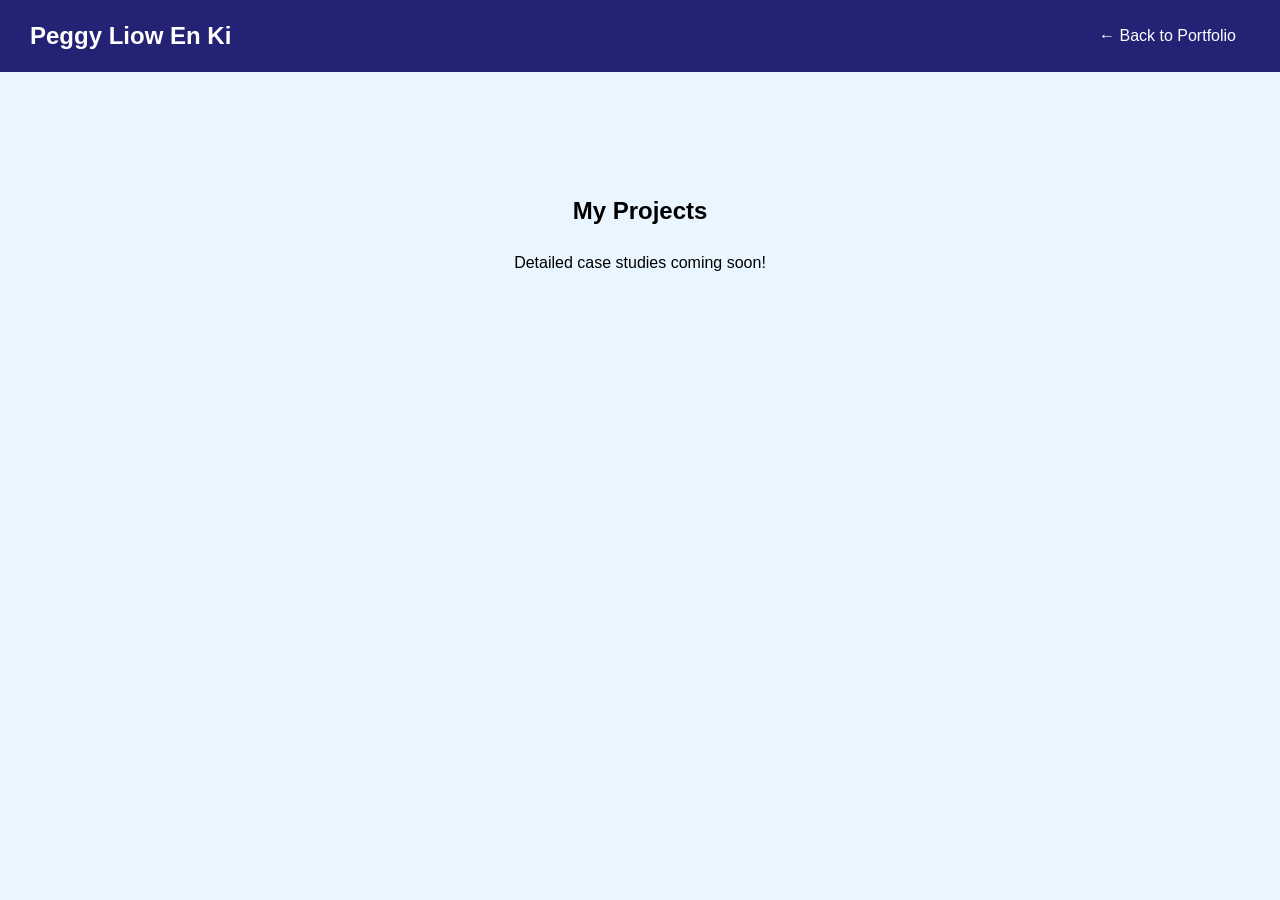
==== projects.html @ b27caf08 "amendments" ====
<!DOCTYPE html>
<html lang="en">
<head>
    <meta charset="UTF-8">
    <meta name="viewport" content="width=device-width, initial-scale=1.0">
    <title>Projects | Peggy Liow En Ki</title>
    <link rel="stylesheet" href="style.css">
</head>
<body>

    <nav class="navbar">
        <h1>Peggy Liow En Ki</h1>
        <ul class="nav-links">
            <li><a href="index.html">← Back to Portfolio</a></li>
        </ul>
    </nav>

    <section id="projects-page-content" style="padding: 100px 20px; text-align: center;">
        <h2>My Projects</h2>
        <p>Detailed case studies coming soon!</p>
        
        </section>

</body>
</html>
---- style.css ----
html {
    scroll-behavior: smooth;
}

body {
    font-family: Arial, sans-serif;
    background-color: #eaf6ff;
    margin: 0;
    line-height: 1.6;
}

/* --- Navigation --- */
.navbar {
    display: flex;
    justify-content: space-between;
    align-items: center;
    background-color: #232275;
    padding: 15px 30px;
    position: sticky;
    top: 0;
    z-index: 1000; /* Added to keep nav above scrolling content */
}

.navbar h1 {
    color: white;
    margin: 0;
}

.nav-links {
    list-style: none;
    display: flex;
    gap: 20px;
    margin: 0;
    padding: 0;
}

.nav-links a {
    display: inline-block;
    text-decoration: none;
    color: white;
    font-weight: 500;
    padding: 8px 14px;
    border-radius: 6px;
    transition: 0.3s;
}

.nav-links a:hover {
    background-color: #3b3a9c; /* Slightly lightened for better hover effect */
}

section {
    padding: 30px 40px;
}

/* --- About Section --- */
#about h2 {
    font-size: 35px;
    font-weight: 600;
    text-align: left;
    margin-bottom: 10px;
}

.about-container {
    display: flex;
    justify-content: center;
    margin-top: 30px;
}

.about-card {
    display: flex;
    align-items: center;
    background-color: rgb(255, 255, 255);
    padding: 50px;
    width: 1200px;
    border-radius: 12px;
    box-shadow: 0 4px 10px rgba(0,0,0,0.1);
}

.about-image img {
    width: 300px;
    height: 400px;
    object-fit: cover;
    border-radius: 10px;
    margin-right: 50px;
}

.about-info h3 {
    margin: 5px 0;
    font-size: 35px;
    font-family: Arial, sans-serif;
}

.about-info p {
    margin: 30px 0;
    font-size: 20px;
    font-family: Arial, sans-serif;
}

.about-description {
    max-width: 800px;
    margin: 30px auto 10px;      
    font-size: 16px;
    line-height: 1.8;
    text-align: justify;    
    color: #444;            
}

.about-subtitle {
    font-size: 30px;
    font-weight: 600;
    text-align: center;
    margin-top: 60px;
    margin-bottom: 20px;
    color: #1d1c36;
}

/* --- Education Section --- */
#education {
    background-color: white;
    padding: 60px 40px;
    margin: 40px auto;
    max-width: 1220px;
    border-radius: 12px;
}

#education h2 {
    font-size: 35px;
    font-weight: 600;
    text-align: left;
    margin-bottom: 10px;
}

.education-container {
    display: grid;
    /* Change this line to make both columns take exactly half the space (1 fraction each) */
    grid-template-columns: 1fr 1fr; 
    gap: 40px; /* Slightly increased the gap so the text doesn't touch the grey box */
    align-items: start;
    margin-top: 40px;
}

/* Timeline Wrapper */
.education-timeline {
    position: relative;
    display: flex;
    flex-direction: column;
    gap: 50px; /* Space between each school entry */
}

/* The long vertical line */
.education-timeline::before {
    content: "";
    position: absolute;
    left: 124px; /* Perfectly positioned between the logos and the text */
    top: 10px;
    bottom: 10px;
    width: 2px;
    background-color: #232275;
}

/* Individual School Layout */
.edu-item {
    display: grid;
    /* Logo gets 100px, Text gets the remaining space */
    grid-template-columns: 100px 1fr; 
    gap: 50px; /* Space pushing text away from the logo */
    position: relative;
}

/* The dot on the timeline */
.edu-item::before {
    content: "";
    position: absolute;
    left: 119px; /* Mathematical center overlapping the vertical line */
    top: 5px;
    width: 12px;
    height: 12px;
    background-color: #232275;
    border-radius: 50%;
    z-index: 1; /* Keeps dot above the line */
}

/* Logos */
.edu-logo {
    width: 80px;
    justify-self: center; /* Centers the logo neatly inside its 100px column */
}

/* Text Styling */
.edu-date {
    font-weight: bold;
    margin-bottom: 5px;
    letter-spacing: 2px;
}

.education-right {
    background: #f4f4f4;
    padding: 15px;
    border-radius: 10px;
}

.transcript-frame {
    width: 100%;
    height: 500px;
    border: none;
}

/* --- Transcript Controls --- */
.transcript-controls {
    display: flex;
    justify-content: space-between;
    align-items: center;
    margin-top: 15px;
}

.transcript-controls button {
    background-color: #232275;
    color: white;
    border: none;
    padding: 10px 20px;
    border-radius: 6px;
    cursor: pointer;
    font-weight: 600;
    transition: background-color 0.3s;
}

.transcript-controls button:hover {
    background-color: #3b3a9c;
}

/* Make the button look faded when it's disabled (e.g., clicking "Previous" on page 1) */
.transcript-controls button:disabled {
    background-color: #cccccc;
    cursor: not-allowed;
}

#page-indicator {
    font-weight: 600;
    color: #333;
}

#education, #awards, #certifications {
    background-color: white;
    padding: 60px 40px;
    margin: 40px auto;
    max-width: 1220px;
    border-radius: 12px;
}

/* 1. The main "Honours & Awards" title at the top */
#awards h2 {
    font-size: 35px; /* Change this number to make the main title bigger or smaller */
}

/* 2. The title of the specific award (e.g., "Best Presenter Award") */
#awards .edu-content h3 {
    font-size: 22px; 
}

/* 3. The description text under the award */
#awards .edu-content p {
    font-size: 16px; 
}

/* 4. The year/date of the award */
#awards .edu-date {
    font-size: 18px; 
}

/* --- Make Honours & Awards Timeline Scrollable --- */
#awards .timeline-scroll-area {
    max-height: 500px;   /* Limits the height so it matches the PDF viewer */
    overflow-y: auto;    /* Adds the vertical scrollbar */
    padding-right: 20px; /* Adds breathing room so the scrollbar doesn't touch the text */
}

/* Custom Scrollbar Styling */
#awards .timeline-scroll-area::-webkit-scrollbar {
    width: 8px;
}

#awards .timeline-scroll-area::-webkit-scrollbar-track {
    background: #f4f4f4; 
    border-radius: 10px;
}

#awards .timeline-scroll-area::-webkit-scrollbar-thumb {
    background: #232275; /* Matches your navbar and buttons */
    border-radius: 10px;
}

#awards .timeline-scroll-area::-webkit-scrollbar-thumb:hover {
    background: #3b3a9c; 
}

/* --- Certifications Section Styling --- */
#certifications h2 {
    font-size: 35px;
    font-weight: 600;
    text-align: left;
    margin-bottom: 10px;
}

.cert-cards-column {
    display: flex;
    flex-direction: column;
    gap: 15px; /* Space between each card */
}

/* Individual Box Card */
.cert-card {
    background-color: #f4f4f4;
    border-left: 6px solid #232275; /* Adds a nice dark blue stripe on the left */
    padding: 20px 25px;
    border-radius: 6px;
    box-shadow: 0 2px 5px rgba(0,0,0,0.05);
    transition: transform 0.2s ease, box-shadow 0.2s ease;
}

/* Make the cards pop out slightly when hovered */
.cert-card:hover {
    transform: translateX(5px);
    box-shadow: 0 4px 8px rgba(0,0,0,0.1);
}

.cert-card h3 {
    margin: 0 0 5px 0;
    font-size: 20px;
    color: #1d1c36;
}

.cert-card p {
    margin: 0;
    font-size: 15px;
    color: #444;
    line-height: 1.4;
}

/* =========================================
   SKILLS SECTION
   ========================================= */

#skills {
    padding: 60px 20px;
    background-color: #232275; /* Light grey background to make white cards pop */
}

#skills h2 {
    text-align: center;
    margin-bottom: 40px;
    font-size: 35px;
    color: #ffffff;
}

/* The Grid Layout for the Cards */
.skills-container {
    display: grid;
    /* This creates responsive columns: 
       Cards will be at least 300px wide, and will fill available space */
    grid-template-columns: repeat(auto-fit, minmax(300px, 1fr));
    gap: 25px;
    max-width: 1200px;
    margin: 0 auto;
}

/* The White Card Styling */
.skill-card {
    background-color: #ffffff;
    border-radius: 12px; /* Rounded corners */
    padding: 30px;
    box-shadow: 0 4px 15px rgba(0, 0, 0, 0.05); /* Soft shadow */
    transition: transform 0.3s ease, box-shadow 0.3s ease;
}

/* Subtle lift effect when you hover over a card */
.skill-card:hover {
    transform: translateY(-5px);
    box-shadow: 0 8px 25px rgba(0, 0, 0, 0.1);
}

.skill-card h3 {
    margin-top: 0;
    margin-bottom: 20px;
    font-size: 1.25rem;
    color: #2c3e50;
    border-bottom: 2px solid #eef2f5; /* Subtle dividing line under the title */
    padding-bottom: 12px;
}

/* Pill-shaped Tags for Skills */
.skill-tags {
    display: flex;
    flex-wrap: wrap; /* Allows tags to wrap to the next line */
    gap: 10px;
}

.skill-tags span {
    background-color: #eef2f5; /* Light blue-grey background */
    color: #495057;
    padding: 8px 16px;
    border-radius: 20px; /* Makes them pill-shaped */
    font-size: 0.9rem;
    font-weight: 500;
    transition: background-color 0.2s;
}

/* Highlight the tag slightly when hovered */
.skill-tags span:hover {
    background-color: #dfdceb; 
}

/* Custom List for Languages */
.language-list {
    list-style-type: none;
    padding: 0;
    margin: 0;
    display: flex;
    flex-direction: column;
    gap: 15px;
}

.language-list li {
    display: flex;
    flex-direction: column;
    gap: 5px;
}

.language-list strong {
    color: #333;
    font-size: 1rem;
}

/* The proficiency label */
.prof-level {
    font-size: 0.85rem;
    color: #0066cc; /* A nice professional blue */
    background-color: rgba(0, 102, 204, 0.1);
    padding: 4px 10px;
    border-radius: 6px;
    width: fit-content;
}

/* =========================================
   CONTACT SECTION
   ========================================= */

#contact {
    padding: 60px 20px 100px 20px;
    background-color: #ffffff;
    text-align: center;
}

#contact h2 {
    font-size: 1.5rem;
    letter-spacing: 3px;
    color: #1c2a48; /* Dark Navy Blue */
    margin-bottom: 50px;
    text-transform: uppercase;
}

/* The Main Split Container */
.contact-wrapper {
    display: flex;
    max-width: 1000px; /* Limits how wide the box gets */
    margin: 0 auto;
    background-color: #f4f5f7; /* Very light grey background */
    box-shadow: 0 10px 30px rgba(0, 0, 0, 0.08); /* Soft shadow */
    text-align: left;
    overflow: hidden; /* Keeps the image corners sharp if you add border-radius */
}

/* Left Image Column */
.contact-image-col {
    flex: 1; /* Takes up 50% of space */
    display: flex;
}

.contact-image-col img {
    width: 100%;
    height: 100%;
    object-fit: cover; /* Ensures image fills the space without stretching */
    min-height: 400px; /* Ensures it doesn't collapse */
}

/* Right Text Column */
.contact-details-col {
    flex: 1; /* Takes up 50% of space */
    padding: 60px 50px;
    display: flex;
    flex-direction: column;
    justify-content: center;
}

.contact-header h3 {
    font-size: 2rem;
    color: #1c2a48; /* Dark Navy Blue */
    margin: 0 0 5px 0;
}

.contact-title {
    font-size: 0.95rem;
    color: #6c757d;
    font-weight: 300;
    margin: 0 0 40px 0;
}

/* Contact Info Text */
.info-item {
    margin-bottom: 20px;
}

.info-item strong {
    font-size: 0.9rem;
    color: #1c2a48;
    display: block;
    margin-bottom: 3px;
}

.info-item p {
    margin: 0;
    font-size: 0.95rem;
    color: #4a5568;
}

.info-item a {
    color: #4a5568;
    text-decoration: none;
    transition: color 0.2s ease;
}

.info-item a:hover {
    color: #0066cc;
}

/* Divider Line */
.contact-divider {
    border: 0;
    height: 1px;
    background-color: #d1d5db;
    margin: 30px 0 20px 0;
    width: 60%; /* Doesn't go all the way across, like the image */
    margin-left: 0;
}

/* Social Icon */
.linkedin-icon {
    width: 22px;
    height: 22px;
    fill: #1c2a48; /* Dark Navy Blue */
    transition: fill 0.2s ease, transform 0.2s ease;
}

.linkedin-icon:hover {
    fill: #0a66c2; /* LinkedIn Official Blue on hover */
    transform: translateY(-2px);
}

/* --- Mobile Responsiveness --- */
/* On smaller screens, stack the layout instead of side-by-side */
@media (max-width: 768px) {
    .contact-wrapper {
        flex-direction: column;
    }
    
    .contact-image-col img {
        min-height: 250px;
    }

    .contact-details-col {
        padding: 40px 30px;
    }
}
/* =========================================
   CO-CURRICULAR ACTIVITIES TIMELINE
   ========================================= */

#activities {
    padding: 80px 20px;
    background-color: #ffffff;
}

#activities h2 {
    text-align: center;
    text-transform: uppercase;
    letter-spacing: 3px;
    color: #1c2a48; /* Dark Navy Blue */
    margin-bottom: 70px;
}

/* The invisible box holding the timeline */
.timeline-container {
    position: relative;
    max-width: 900px;
    margin: 0 auto;
}

/* The central vertical line */
.timeline-container::after {
    content: '';
    position: absolute;
    width: 1px;
    background-color: #e5e7eb; /* Very light grey line */
    top: 0;
    bottom: 0;
    left: 50%;
    margin-left: -0.5px; /* Keeps the 1px line perfectly centered */
}

/* Each individual block holding the text */
.timeline-item {
    padding: 0 50px; /* Space between text and the center line */
    position: relative;
    width: 50%;
    box-sizing: border-box; /* Prevents padding from breaking the width */
    margin-bottom: 40px;
}

/* The small navy blue dots on the center line */
.timeline-item::after {
    content: '';
    position: absolute;
    width: 10px;
    height: 10px;
    background-color: #1c2a48; 
    border-radius: 50%;
    top: 6px; /* Aligns the dot with the year text */
    z-index: 1; /* Keeps the dot on top of the line */
}

/* Pushes left items to the left side and aligns text right */
.left {
    left: 0;
    text-align: right;
}

/* Pushes right items to the right side and aligns text left */
.right {
    left: 50%;
    text-align: left;
}

/* Positions the dot on the right edge of left items */
.left::after {
    right: -5px; 
}

/* Positions the dot on the left edge of right items */
.right::after {
    left: -5px; 
}

/* Typography Styling */
.timeline-date {
    margin: 0 0 10px 0;
    font-size: 1.1rem;
    color: #1c2a48;
    letter-spacing: 2px;
}

.timeline-content p {
    margin: 0;
    color: #4a5568; /* Slightly muted text for the description */
    font-weight: 300;
    line-height: 1.6;
}

/* --- Mobile Responsiveness --- */
/* For screens smaller than 768px (tablets and phones) */
@media screen and (max-width: 768px) {
    /* Move the vertical line to the far left side */
    .timeline-container::after {
        left: 20px;
    }
    
    /* Make all items take up 100% width and align text left */
    .timeline-item {
        width: 100%;
        padding-left: 50px; /* Make room for the line on the left */
        padding-right: 20px;
        text-align: left;
    }
    
    /* Push the 'right' items back to the left edge */
    .right {
        left: 0;
    }
    
    /* Move all dots to sit perfectly on the new left-aligned line */
    .left::after, .right::after {
        left: 15px; 
    }
}
/* =========================================
   WORK EXPERIENCE SECTION
   ========================================= */

#experience {
    padding: 80px 20px;
    background-color: #ffffff; 
}

#experience h2 {
    text-align: center;
    text-transform: uppercase;
    letter-spacing: 3px;
    color: #1c2a48; /* Dark Navy Blue */
    margin-bottom: 50px;
}

.experience-container {
    max-width: 900px;
    margin: 0 auto;
    display: flex;
    flex-direction: column;
    gap: 25px;
}

/* The Experience Card styling */
.experience-card {
    background-color: #f8f9fa; /* Very light grey */
    border-left: 5px solid #1c2a48; /* Navy blue accent line */
    padding: 35px 40px;
    border-radius: 0 10px 10px 0; /* Rounds the right corners only */
    box-shadow: 0 4px 15px rgba(0, 0, 0, 0.05);
    transition: transform 0.3s ease, box-shadow 0.3s ease;
}

.experience-card:hover {
    transform: translateX(5px); /* Slight slide right on hover */
    box-shadow: 0 8px 20px rgba(0, 0, 0, 0.08);
}

.exp-header {
    display: flex;
    justify-content: space-between;
    align-items: center;
    margin-bottom: 8px;
}

.exp-header h3 {
    margin: 0;
    font-size: 1.4rem;
    color: #1c2a48;
}

/* Pill-shaped date tag */
.exp-date {
    font-weight: 600;
    color: #0066cc;
    background-color: rgba(0, 102, 204, 0.1);
    padding: 6px 14px;
    border-radius: 20px;
    font-size: 0.9rem;
    white-space: nowrap;
}

.exp-company {
    margin: 0 0 20px 0;
    font-size: 1.1rem;
    color: #6c757d;
    font-weight: 500;
    text-transform: uppercase;
    letter-spacing: 1px;
}

/* Bullet points inside the card */
.exp-details {
    margin: 0;
    padding-left: 20px;
    color: #4a5568;
    line-height: 1.7;
}

.exp-details li {
    margin-bottom: 10px;
}

.exp-details li:last-child {
    margin-bottom: 0;
}

/* --- Mobile Responsiveness --- */
@media (max-width: 600px) {
    .exp-header {
        flex-direction: column;
        align-items: flex-start;
        gap: 12px;
    }
    
    .experience-card {
        padding: 25px 20px;
    }
}

/* =========================================
   PROJECTS TEASER SECTION
   ========================================= */

#projects-teaser {
    text-align: center;
    padding: 80px 20px;
    background-color: #f4f5f7; /* Matches your contact section background */
}

#projects-teaser h2 {
    text-transform: uppercase;
    letter-spacing: 3px;
    color: #1c2a48;
    margin-bottom: 20px;
}

#projects-teaser p {
    color: #4a5568;
    margin-bottom: 35px;
    font-size: 1.1rem;
}

/* Call to Action Button */
.project-btn {
    display: inline-block;
    background-color: #1c2a48; /* Navy Blue */
    color: #ffffff;
    padding: 14px 35px;
    text-decoration: none;
    border-radius: 6px;
    font-size: 1.05rem;
    font-weight: 600;
    transition: background-color 0.3s ease, transform 0.2s ease, box-shadow 0.3s ease;
}

.project-btn:hover {
    background-color: #0066cc; /* Lighter professional blue */
    transform: translateY(-3px);
    box-shadow: 0 6px 15px rgba(0, 102, 204, 0.3);
}
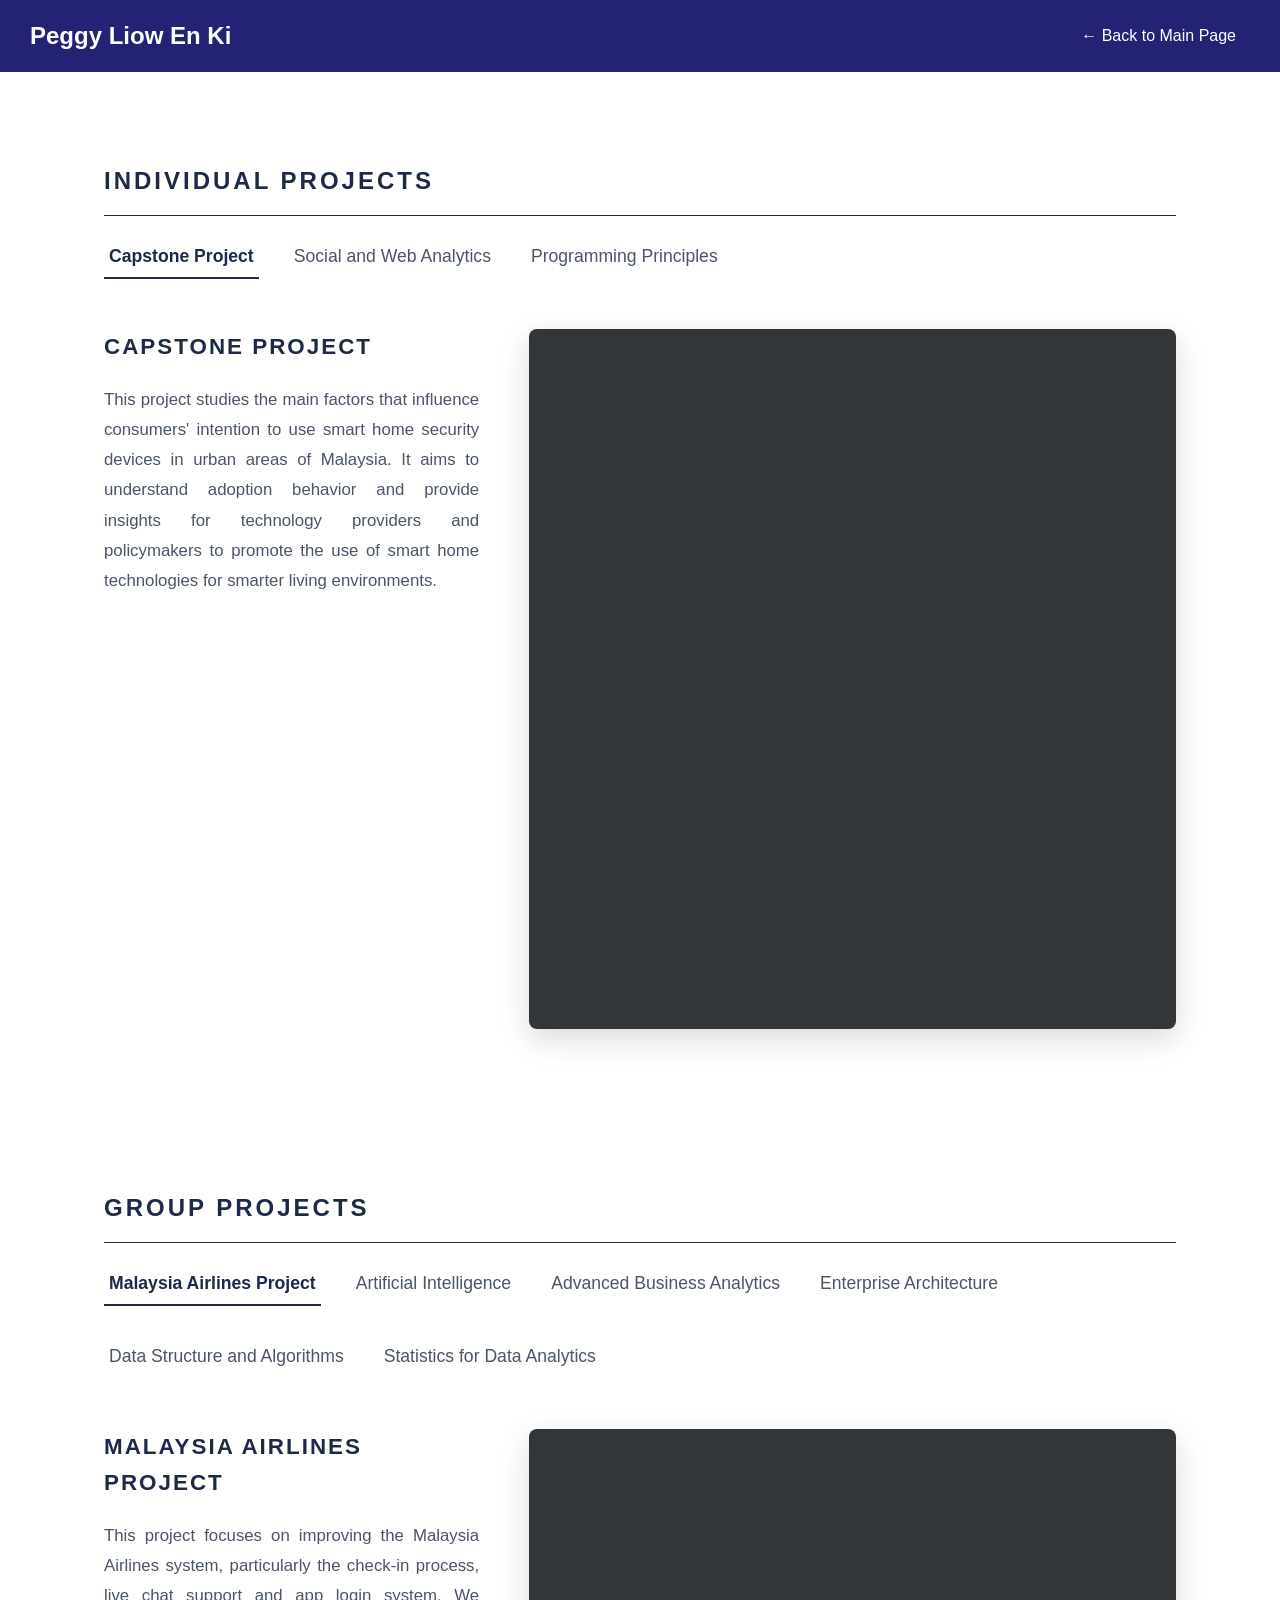
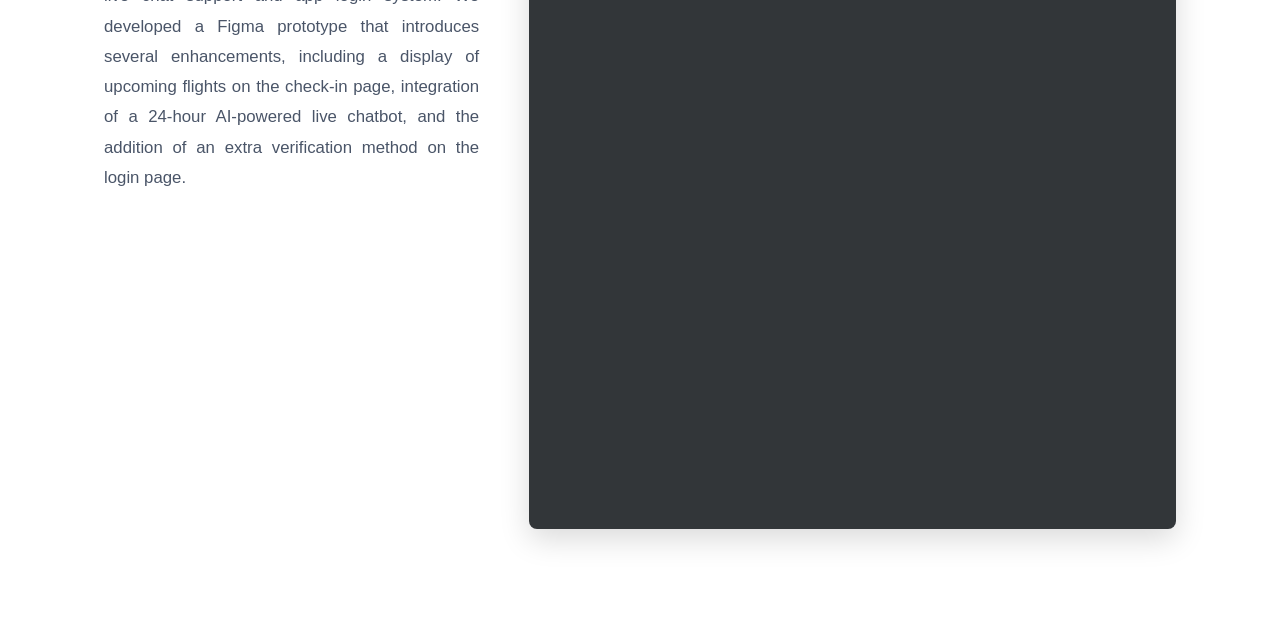
==== commit 71554b19: "Amendments" ====
--- a/projects.html
+++ b/projects.html
@@ -6,20 +6,199 @@
     <title>Projects | Peggy Liow En Ki</title>
     <link rel="stylesheet" href="style.css">
 </head>
-<body>
+<body class="projects-page">
 
     <nav class="navbar">
         <h1>Peggy Liow En Ki</h1>
         <ul class="nav-links">
-            <li><a href="index.html">← Back to Portfolio</a></li>
+            <li><a href="index.html">← Back to Main Page</a></li>
         </ul>
     </nav>
 
-    <section id="projects-page-content" style="padding: 100px 20px; text-align: center;">
-        <h2>My Projects</h2>
-        <p>Detailed case studies coming soon!</p>
-        
+    <main class="projects-main">
+
+        <section class="project-category">
+            <h2 class="category-title">INDIVIDUAL PROJECTS</h2>
+            
+            <div class="project-tabs">
+                <button class="tab-link active" onclick="openProject(event, 'capstone')">Capstone Project</button>
+                <button class="tab-link" onclick="openProject(event, 'social-and-web-analytics')">Social and Web Analytics</button>
+                <button class="tab-link" onclick="openProject(event, 'programming-prinicples')">Programming Principles</button>
+            </div>
+
+            <div id="capstone" class="tab-content" style="display: flex;">
+                <div class="project-split-layout">
+                    <div class="project-info">
+                        <h3>CAPSTONE PROJECT</h3>
+                        <p>
+                            This project studies the main factors that influence consumers' intention to use smart home security devices in urban areas of Malaysia. It aims to understand adoption behavior and provide insights for technology providers and policymakers to promote the use of smart home technologies for smarter living environments.
+                        </p>
+                    </div>
+                    <div class="project-pdf">
+                        <iframe src="C:\Users\User\Documents\GitHub\PeggyL.github.io\Asset\Images\Capstone Project.pdf" title="Capstone Project PDF"></iframe>
+                    </div>
+                </div>
+            </div>
+
+            <div id="social-and-web-analytics" class="tab-content" style="display: none;">
+                <div class="project-split-layout">
+                    <div class="project-info">
+                        <h3>SOCIAL AND WEB ANALYTICS</h3>
+                        <p>
+                            This project uses Python (NetworkX) to perform network analysis on house finch social interaction data, identifying key birds and connections that significantly influence the spread of the Mycoplasma gallisepticum disease.
+                    </div>
+                    <div class="project-pdf">
+                        <iframe src="C:\Users\User\Documents\GitHub\PeggyL.github.io\Asset\Images\Social Web Analytics.pdf" title="Data Storage Project PDF"></iframe>
+                    </div>
+                </div>
+            </div>
+
+            <div id="programming-prinicples" class="tab-content" style="display: none;">
+                <div class="project-split-layout">
+                    <div class="project-info">
+                        <h3>PROGRAMMING PRINCIPLES</h3>
+                        <p>This project is about developing a Python-based Classroom Management System designed to help teachers, students, and administrators manage student records, attendance, and grades efficiently. The system reads and processes student information from files, validates inputs, retrieves current date and time, and provides a user-friendly interface for classroom data management.</p>
+                    </div>
+                    <div class="project-pdf">
+                        <iframe src="C:\Users\User\Documents\GitHub\PeggyL.github.io\Asset\Images\Programming Principles.pdf" title="Project 3 PDF"></iframe>
+                    </div>
+                </div>
+            </div>
         </section>
 
+
+        <section class="project-category" style="margin-top: 80px;">
+            <h2 class="category-title">GROUP PROJECTS</h2>
+            
+            <div class="project-tabs">
+                <button class="group-tab-link active" onclick="openGroupProject(event, 'MAS')">Malaysia Airlines Project</button>
+                <button class="group-tab-link" onclick="openGroupProject(event, 'AI')">Artificial Intelligence</button>
+                <button class="group-tab-link" onclick="openGroupProject(event, 'Advanced-BA')">Advanced Business Analytics</button>
+                <button class="group-tab-link" onclick="openGroupProject(event, 'Enterprise-Architecture')">Enterprise Architecture</button>
+                <button class="group-tab-link" onclick="openGroupProject(event, 'Data-Structure-Algorithms')">Data Structure and Algorithms</button>
+                <button class="group-tab-link" onclick="openGroupProject(event, 'Statistics')">Statistics for Data Analytics</button>
+            </div>
+
+            <div id="MAS" class="group-tab-content" style="display: flex;">
+                <div class="project-split-layout">
+                    <div class="project-info">
+                        <h3>MALAYSIA AIRLINES PROJECT</h3>
+                        <p>
+                            This project focuses on improving the Malaysia Airlines system, particularly the check-in process, live chat support and app login system. We developed a Figma prototype that introduces several enhancements, including a display of upcoming flights on the check-in page, integration of a 24-hour AI-powered live chatbot, and the addition of an extra verification method on the login page.
+                        </p>
+                    </div>
+                    <div class="project-pdf">
+                        <iframe src="C:\Users\User\Documents\GitHub\PeggyL.github.io\Asset\Images\Malaysia Airlines System.pdf" title="Wildfire Project PDF"></iframe>
+                    </div>
+                </div>
+            </div>
+
+            <div id="AI" class="group-tab-content" style="display: none;">
+                <div class="project-split-layout">
+                    <div class="project-info">
+                        <h3>ARTIFICIAL INTELLIGENCE</h3>
+                        <p>This project focuses on implementing the A* search algorithm to collect all treasures using the most efficient path, minimizing both the total steps taken and total energy used, while avoiding all traps and obstacles. Players can utilize rewards to ease their journey.</p>
+                    </div>
+                    <div class="project-pdf">
+                        <iframe src="C:\Users\User\Documents\GitHub\PeggyL.github.io\Asset\Images\Artificial Intelligence.pdf" title="Group Project 2 PDF"></iframe>
+                    </div>
+                </div>
+            </div>
+
+            <div id="Advanced-BA" class="group-tab-content" style="display: none;">
+                <div class="project-split-layout">
+                    <div class="project-info">
+                        <h3>ADVANCED BUSINESS ANALYTICS</h3>
+                        <p>This project focuses on developing predictive models and identifying the best-performing one among several machine learning algorithms, including K-Nearest Neighbours (KNN), Random Forest, Logistic Regression and XGBoost, using a financial fraud dataset. Power BI is also utilized to visualize data patterns related to financial fraud.</p>
+                    </div>
+                    <div class="project-pdf">
+                        <iframe src="C:\Users\User\Documents\GitHub\PeggyL.github.io\Asset\Images\Advanced Business Analytics.pdf" title="Group Project 3 PDF"></iframe>
+                    </div>
+                </div>
+            </div>
+
+            <div id="Enterprise-Architecture" class="group-tab-content" style="display: none;">
+                <div class="project-split-layout">
+                    <div class="project-info">
+                        <h3>ENTERPRISE ARCHITECTURE</h3>
+                        <p>The project is about developing an enterprise architecture plan for Buyomart to support its expansion by upgrading its POS, inventory, delivery integration and sales tracking systems using modern cloud-based and AI-driven technologies.</p>
+                    </div>
+                    <div class="project-pdf">
+                        <iframe src="C:\Users\User\Documents\GitHub\PeggyL.github.io\Asset\Images\EA.pdf" title="Group Project 4 PDF"></iframe>
+                    </div>
+                </div>
+            </div>
+
+            <div id="Data-Structure-Algorithms" class="group-tab-content" style="display: none;">
+                <div class="project-split-layout">
+                    <div class="project-info">
+                        <h3>DATA STRUCTURE AND ALGORITHMS</h3>
+                        <p>The project is about developing interactive visualizations of Binary Search Tree, AVL Tree and B-Tree using Python to demonstrate how each data structure stores and manages data efficiently through insertion, deletion and balancing operations.</p>
+                    </div>
+                    <div class="project-pdf">
+                        <iframe src="C:\Users\User\Documents\GitHub\PeggyL.github.io\Asset\Images\DSA.pdf" title="Group Project 5 PDF"></iframe>
+                    </div>
+                </div>
+            </div>
+
+            <div id="Statistics" class="group-tab-content" style="display: none;">
+                <div class="project-split-layout">
+                    <div class="project-info">
+                        <h3>STATISTICS FOR DATA ANALYTICS</h3>
+                        <p>This project uses SAS Enterprise Guide to perform statistical modeling and predictive analysis on housing data, identifying key factors such as age，location, and amenities that significantly impact house prices.</p>
+                    </div>
+                    <div class="project-pdf">
+                        <iframe src="C:\Users\User\Documents\GitHub\PeggyL.github.io\Asset\Images\Statistics.pdf" title="Group Project 6 PDF"></iframe>
+                    </div>
+                </div>
+            </div>
+
+        </section>
+
+    </main>
+
+    <script>
+        // Function for Individual Projects Tabs
+        function openProject(evt, projectName) {
+            var i, tabcontent, tablinks;
+            
+            // Hide all individual project content
+            tabcontent = document.getElementsByClassName("tab-content");
+            for (i = 0; i < tabcontent.length; i++) {
+                tabcontent[i].style.display = "none";
+            }
+            
+            // Remove 'active' class from all individual project tabs
+            tablinks = document.getElementsByClassName("tab-link");
+            for (i = 0; i < tablinks.length; i++) {
+                tablinks[i].className = tablinks[i].className.replace(" active", "");
+            }
+            
+            // Show the selected tab and add 'active' class to the clicked button
+            document.getElementById(projectName).style.display = "flex";
+            evt.currentTarget.className += " active";
+        }
+
+        // Function for Group Projects Tabs
+        function openGroupProject(evt, projectName) {
+            var i, tabcontent, tablinks;
+            
+            // Hide all group project content
+            tabcontent = document.getElementsByClassName("group-tab-content");
+            for (i = 0; i < tabcontent.length; i++) {
+                tabcontent[i].style.display = "none";
+            }
+            
+            // Remove 'active' class from all group project tabs
+            tablinks = document.getElementsByClassName("group-tab-link");
+            for (i = 0; i < tablinks.length; i++) {
+                tablinks[i].className = tablinks[i].className.replace(" active", "");
+            }
+            
+            // Show the selected tab and add 'active' class to the clicked button
+            document.getElementById(projectName).style.display = "flex";
+            evt.currentTarget.className += " active";
+        }
+    </script>
 </body>
 </html>
--- a/style.css
+++ b/style.css
@@ -832,4 +832,125 @@
     background-color: #0066cc; /* Lighter professional blue */
     transform: translateY(-3px);
     box-shadow: 0 6px 15px rgba(0, 102, 204, 0.3);
+}
+
+/* =========================================
+   PROJECTS PAGE STYLES
+   ========================================= */
+
+.projects-page {
+    background-color: #ffffff;
+}
+
+.projects-main {
+    /* Changed 120px to 40px to reduce the top gap */
+    padding: 40px 5% 80px 5%; 
+    max-width: 1400px;
+    margin: 0 auto;
+}
+
+.category-title {
+    font-size: 1.5rem;
+    letter-spacing: 3px;
+    color: #1c2a48;
+    text-transform: uppercase;
+    border-bottom: 1px solid #1c2a48; /* Full width border under title */
+    padding-bottom: 15px;
+    margin-bottom: 20px;
+}
+
+/* Tabs Navigation */
+.project-tabs {
+    display: flex;
+    gap: 30px;
+    margin-bottom: 50px;
+    flex-wrap: wrap; /* Ensures the 6 group tabs wrap nicely on smaller screens */
+}
+
+/* Added .group-tab-link here */
+.tab-link, .group-tab-link {
+    background: none;
+    border: none;
+    border-bottom: 2px solid transparent;
+    padding: 10px 5px;
+    font-size: 1.1rem;
+    color: #4a5568;
+    cursor: pointer;
+    transition: all 0.2s ease;
+    font-family: inherit;
+}
+
+/* Added .group-tab-link:hover here */
+.tab-link:hover, .group-tab-link:hover {
+    color: #1c2a48;
+}
+
+/* Added .group-tab-link.active here */
+.tab-link.active, .group-tab-link.active {
+    color: #1c2a48;
+    border-bottom: 2px solid #1c2a48; /* Highlight active tab */
+    font-weight: 600;
+}
+/* Tab Content Layout (Split Screen) */
+.project-split-layout {
+    display: flex;
+    gap: 50px;
+    width: 100%;
+}
+
+/* Left Side: Text Info */
+.project-info {
+    flex: 0 0 35%; /* Takes up 35% of the width */
+}
+
+.project-info h3 {
+    font-size: 1.4rem;
+    color: #1c2a48;
+    letter-spacing: 2px;
+    margin-top: 0;
+    margin-bottom: 20px;
+}
+
+.project-info p {
+    font-size: 1.05rem;
+    line-height: 1.8;
+    color: #4a5568;
+    text-align: justify;
+}
+
+/* Right Side: PDF Viewer */
+.project-pdf {
+    flex: 1; /* Takes up remaining space */
+    background-color: #323639; /* Dark background like standard PDF viewers */
+    border-radius: 8px;
+    overflow: hidden;
+    height: 700px; /* Adjust height as needed */
+    box-shadow: 0 10px 30px rgba(0,0,0,0.15);
+}
+
+.project-pdf iframe {
+    width: 100%;
+    height: 100%;
+    border: none;
+}
+
+/* --- Mobile Responsiveness for Projects Page --- */
+@media (max-width: 992px) {
+    .project-split-layout {
+        flex-direction: column;
+    }
+    
+    .project-info {
+        flex: none;
+        width: 100%;
+    }
+    
+    .project-pdf {
+        height: 500px; /* Shorter on mobile */
+    }
+    
+    .project-tabs {
+        flex-wrap: wrap; /* Allows tabs to wrap on small screens */
+        gap: 15px;
+    }
 }
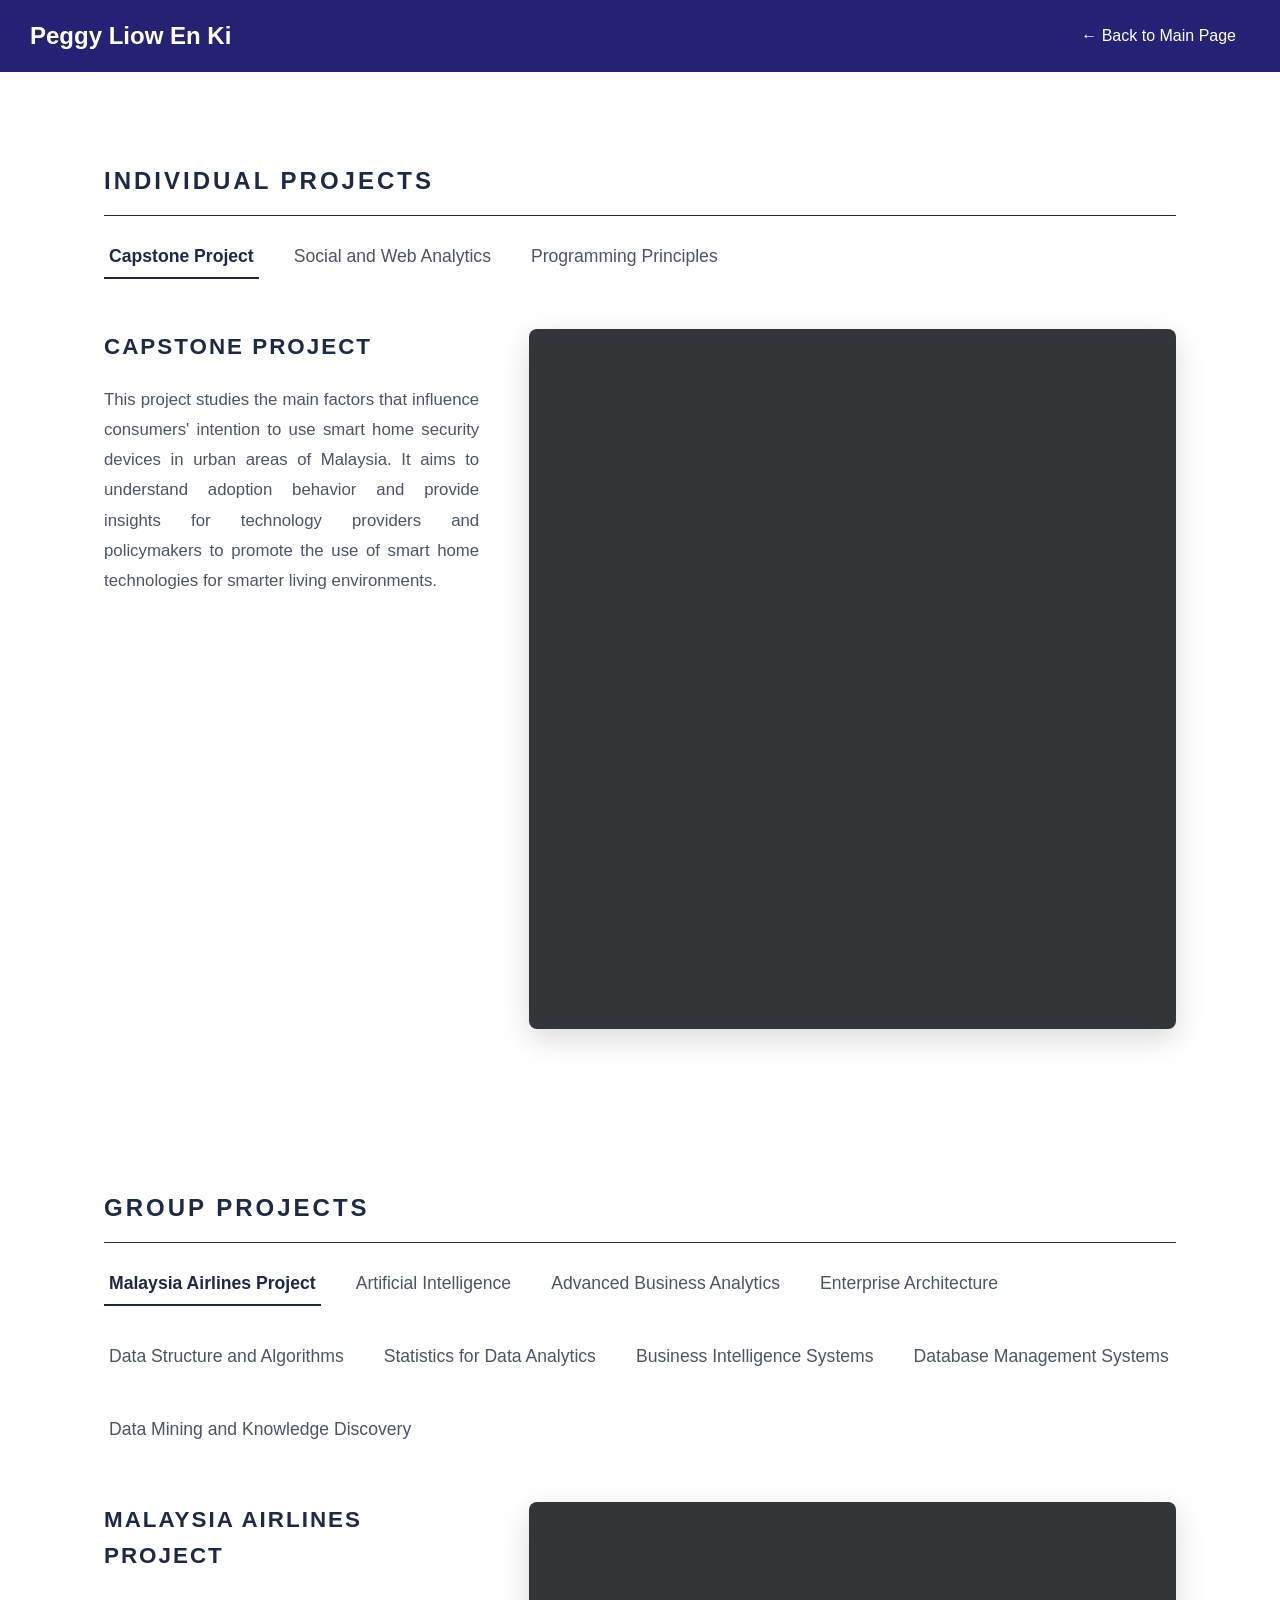
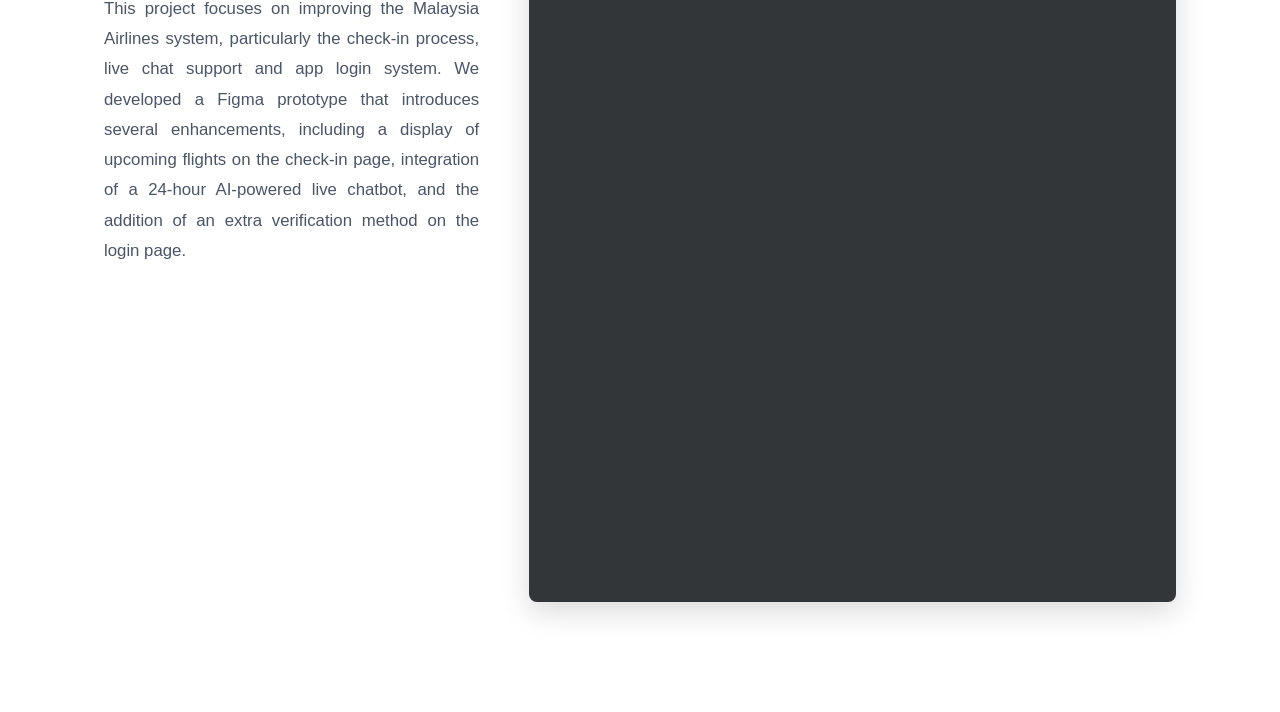
==== commit e883e0de: "amendments" ====
--- a/projects.html
+++ b/projects.html
@@ -77,6 +77,9 @@
                 <button class="group-tab-link" onclick="openGroupProject(event, 'Enterprise-Architecture')">Enterprise Architecture</button>
                 <button class="group-tab-link" onclick="openGroupProject(event, 'Data-Structure-Algorithms')">Data Structure and Algorithms</button>
                 <button class="group-tab-link" onclick="openGroupProject(event, 'Statistics')">Statistics for Data Analytics</button>
+                <button class="group-tab-link" onclick="openGroupProject(event, 'Business-Intelligence')">Business Intelligence Systems</button>
+                <button class="group-tab-link" onclick="openGroupProject(event, 'DBMS')">Database Management Systems</button>
+                <button class="group-tab-link" onclick="openGroupProject(event, 'DMKD')">Data Mining and Knowledge Discovery </button>
             </div>
 
             <div id="MAS" class="group-tab-content" style="display: flex;">
@@ -153,6 +156,41 @@
                 </div>
             </div>
 
+            <div id="Business-Intelligence" class="group-tab-content" style="display: none;">
+                <div class="project-split-layout">
+                    <div class="project-info">
+                        <h3>BUSINESS INTELLIGENCE</h3>
+                        <p>This project focuses on predicting short-term retail sales to optimize inventory management and resource allocation. To achieve this, our team analyzed a four-year superstore dataset, handling missing values and mitigating extreme outliers through 99th-percentile winsorization using SAS Miner. We then developed, tuned, and compared Random Forest and Gradient Boosting predictive models using SAS Miner. By evaluating the models, we selected Gradient Boosting for its superior accuracy and conducted feature importance analysis, which revealed that specific product sub-categories—rather than geographic locations—are the primary drivers of sales. Ultimately, we translated these predictive findings into actionable, data-driven recommendations for targeted promotions and product-based business strategies.</p>
+                    </div>
+                    <div class="project-pdf">
+                        <iframe src="C:\Users\User\Documents\GitHub\PeggyL.github.io\Asset\Images\Business Intelligence.pdf" title="Group Project 4 PDF"></iframe>
+                    </div>
+                </div>
+            </div>
+
+            <div id="DBMS" class="group-tab-content" style="display: none;">
+                <div class="project-split-layout">
+                    <div class="project-info">
+                        <h3>DATABASE MANAGEMENT SYSTEMS</h3>
+                        <p>This project focuses on evaluating and optimizing database query performance and storage efficiency for large-scale retail transaction data. To achieve this, our team conducted a comparative experimental analysis of different indexing strategies—specifically B-Tree, Hash, and non-indexed tables—across both relational (MySQL) and NoSQL (MongoDB) environments. We systematically measured query latency and storage overhead across various retrieval patterns, including point lookups, range filtering, sorting, and aggregations, using SQL and MQL within MySQL Workbench and MongoDB Shell. By profiling these executions, we discovered that B-Tree indexing provided the most optimal balance, delivering consistently fast execution times while significantly minimizing storage overhead compared to Hash indexing. Ultimately, we translated these empirical findings into actionable database design recommendations that help retail businesses reduce query latency, improve operational effectiveness, and optimize cloud storage costs.</p>
+                    </div>
+                    <div class="project-pdf">
+                        <iframe src="C:\Users\User\Documents\GitHub\PeggyL.github.io\Asset\Images\Database Assignment.pdf" title="Group Project 5 PDF"></iframe>
+                    </div>
+                </div>
+            </div>
+
+            <div id="DMKD" class="group-tab-content" style="display: none;">
+                <div class="project-split-layout">
+                    <div class="project-info">
+                        <h3>DATA MINING AND KNOWLEDGE DISCOVERY</h3>
+                        <p>This project forecasts California wildfire risks to support early warning systems and disaster mitigation. Using SAS Enterprise Miner, we preprocessed over 128,000 meteorological records from 262 weather stations, handling data skewness, anomalies, and imbalanced target classes. We then built and evaluated complex Ensemble architectures against High-Performance (HP) Neural Networks. The HP Neural Network proved optimal, achieving 96.77% accuracy and superior recall by capturing non-linear relationships in key factors like solar radiation, soil temperature, and relative humidity. Ultimately, these findings provided actionable recommendations, enabling authorities to optimize UAV patrols, issue targeted red-flag warnings, and strategically pre-position firefighting resources in high-risk zones.</p>
+                    </div>
+                    <div class="project-pdf">
+                        <iframe src="C:\Users\User\Documents\GitHub\PeggyL.github.io\Asset\Images\Data Mining.pdf" title="Group Project 6 PDF"></iframe>
+                    </div>
+                </div>
+            </div>
         </section>
 
     </main>
--- a/style.css
+++ b/style.css
@@ -1,3 +1,19 @@
+/* --- Global Typography --- */
+h2 {
+    font-family: 'Arial', sans-serif;
+    font-size: 35px;
+    font-weight: 600;
+    color: #1c2a48; /* Primary title color */
+    margin-bottom: 20px;
+}
+
+h3 {
+    font-family: 'Arial', sans-serif;
+    font-size: 22px;
+    font-weight: 600;
+    color: #1c2a48;
+}
+
 html {
     scroll-behavior: smooth;
 }
@@ -346,10 +362,9 @@
 }
 
 #skills h2 {
-    text-align: center;
-    margin-bottom: 40px;
+    color: #ffffff;
     font-size: 35px;
-    color: #ffffff;
+    font-weight: 600;
 }
 
 /* The Grid Layout for the Cards */
@@ -382,7 +397,7 @@
     margin-top: 0;
     margin-bottom: 20px;
     font-size: 1.25rem;
-    color: #2c3e50;
+    color: #1c2a48;
     border-bottom: 2px solid #eef2f5; /* Subtle dividing line under the title */
     padding-bottom: 12px;
 }
@@ -451,11 +466,11 @@
 }
 
 #contact h2 {
-    font-size: 1.5rem;
-    letter-spacing: 3px;
-    color: #1c2a48; /* Dark Navy Blue */
-    margin-bottom: 50px;
-    text-transform: uppercase;
+    font-size: 35px;
+    font-weight: 600;
+    letter-spacing: 2px;
+    color: #1c2a48;
+    text-transform: none; /* optional: remove uppercase for consistency */
 }
 
 /* The Main Split Container */
@@ -579,12 +594,14 @@
     background-color: #ffffff;
 }
 
-#activities h2 {
-    text-align: center;
-    text-transform: uppercase;
-    letter-spacing: 3px;
-    color: #1c2a48; /* Dark Navy Blue */
-    margin-bottom: 70px;
+#activities h2,
+#experience h2,
+#projects-teaser h2 {
+    font-size: 35px;
+    font-weight: 600;
+    letter-spacing: 2px;
+    color: #1c2a48;
+    text-transform: none;
 }
 
 /* The invisible box holding the timeline */
@@ -699,14 +716,6 @@
     background-color: #ffffff; 
 }
 
-#experience h2 {
-    text-align: center;
-    text-transform: uppercase;
-    letter-spacing: 3px;
-    color: #1c2a48; /* Dark Navy Blue */
-    margin-bottom: 50px;
-}
-
 .experience-container {
     max-width: 900px;
     margin: 0 auto;
@@ -800,13 +809,6 @@
     text-align: center;
     padding: 80px 20px;
     background-color: #f4f5f7; /* Matches your contact section background */
-}
-
-#projects-teaser h2 {
-    text-transform: uppercase;
-    letter-spacing: 3px;
-    color: #1c2a48;
-    margin-bottom: 20px;
 }
 
 #projects-teaser p {
